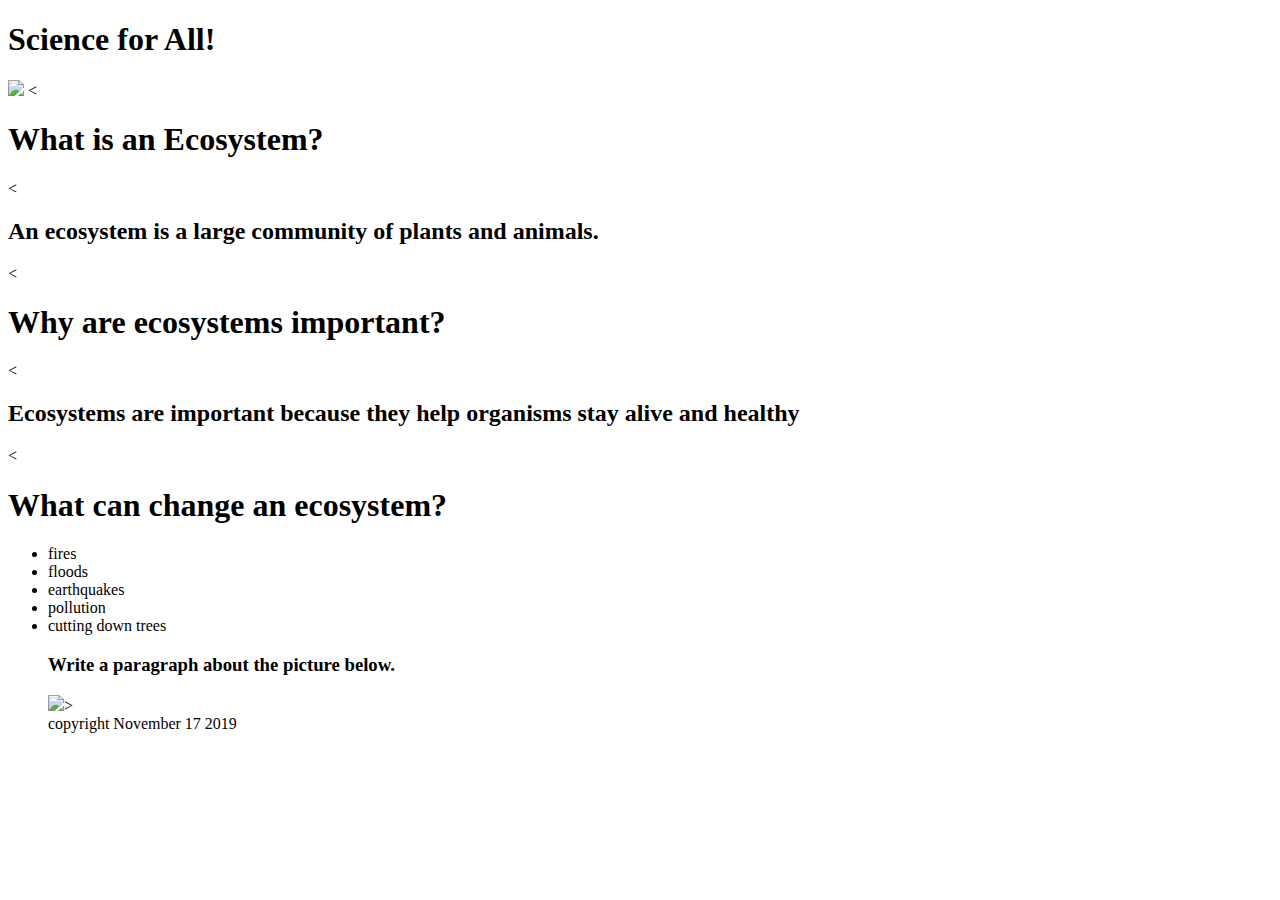
==== index.html @ af62ddd7 "Add files via upload" ====
<!DOCTYPE html>
  <html>
  <h1>Science for All!</h1>
  <head>
    <title> Ecosystem </title>

  </head>
  <body>
    <!-- Heading -->
    <img src="sample3.jpg" width="300">
    <<h1>What is an Ecosystem?</h1>
    <<h2>An ecosystem is a large community of plants and animals.</h2>
<<h1>Why are ecosystems important?</h1>
<!--paragraph -->
<<h2> Ecosystems are important because they help
organisms stay alive and healthy</h2>
<<h1>What can change an ecosystem?</h1>
<ul>
  <li>fires</li>
  <li>floods</li>
  <li>earthquakes</li>
  <li>pollution</li>
  <li>cutting down trees</li>

  <h3>Write a paragraph about the picture below.</h3>

  <img <source src="sample2.jpg" type="video/" width="400">>

    <footer>copyright November 17 2019</footer>


  </body>
  </html>
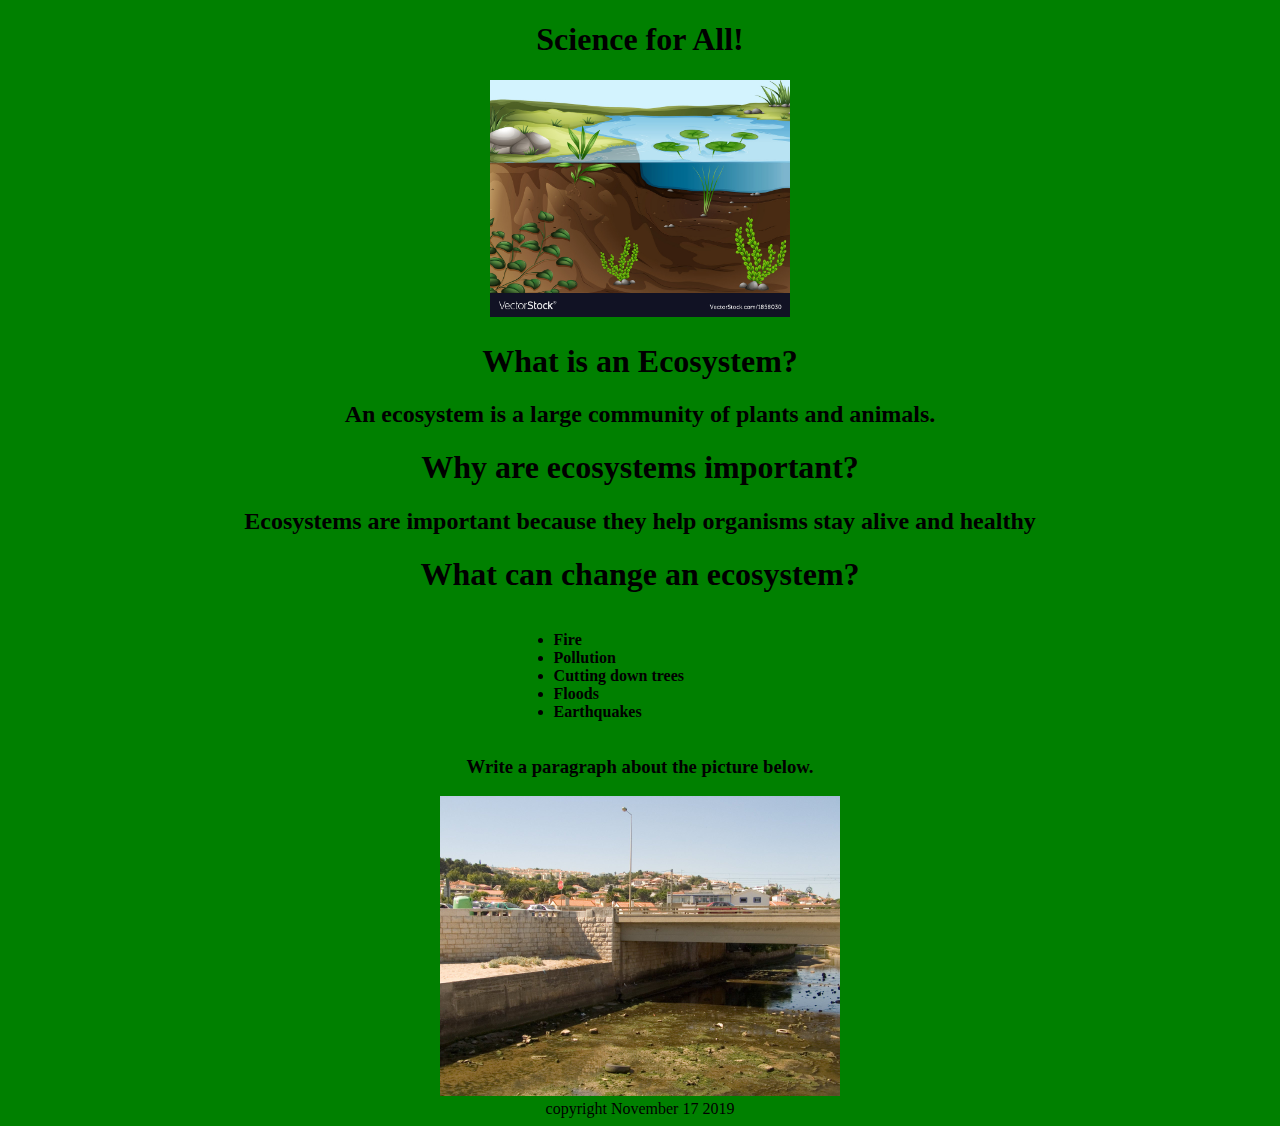
==== commit 4281f205: "Add files via upload" ====
--- a/index.html
+++ b/index.html
@@ -3,30 +3,33 @@
   <h1>Science for All!</h1>
   <head>
     <title> Ecosystem </title>
+    <link rel="stylesheet" type="text/css" href="style.css">
 
   </head>
   <body>
     <!-- Heading -->
-    <img src="sample3.jpg" width="300">
-    <<h1>What is an Ecosystem?</h1>
-    <<h2>An ecosystem is a large community of plants and animals.</h2>
-<<h1>Why are ecosystems important?</h1>
+    <img src="ecosystem1.jpg" width="300">
+    <h1>What is an Ecosystem?</h1>
+    <h2>An ecosystem is a large community of plants and animals.</h2>
+<h1>Why are ecosystems important?</h1>
 <!--paragraph -->
-<<h2> Ecosystems are important because they help
+<h2> Ecosystems are important because they help
 organisms stay alive and healthy</h2>
-<<h1>What can change an ecosystem?</h1>
+<h1>What can change an ecosystem?</h1>
+<div class="parent">
 <ul>
-  <li>fires</li>
-  <li>floods</li>
-  <li>earthquakes</li>
-  <li>pollution</li>
-  <li>cutting down trees</li>
+  <li><strong>Fire</strong></li>
+  <li><strong>Pollution</strong></li>
+  <li><strong>Cutting down trees</strong></li>
+  <li><strong>Floods</strong></li>
+  <li><strong>Earthquakes</strong></li>
+</ul> </div>
 
-  <h3>Write a paragraph about the picture below.</h3>
+<h3>Write a paragraph about the picture below.</h3>
 
-  <img <source src="sample2.jpg" type="video/" width="400">>
+<img <source src="ecosystem2.jpg" type="video/" width="400">
 
-    <footer>copyright November 17 2019</footer>
+<footer>copyright November 17 2019</footer>
 
 
   </body>
--- a/style.css
+++ b/style.css
@@ -0,0 +1,16 @@
+body {
+		text-align: center;
+	background-color: green;
+}
+
+
+.parent {
+	margin-left: 40%;
+  text-align: left;
+}
+.parent > ul {
+  display: inline-block;
+}
+.parent > li {
+	
+}